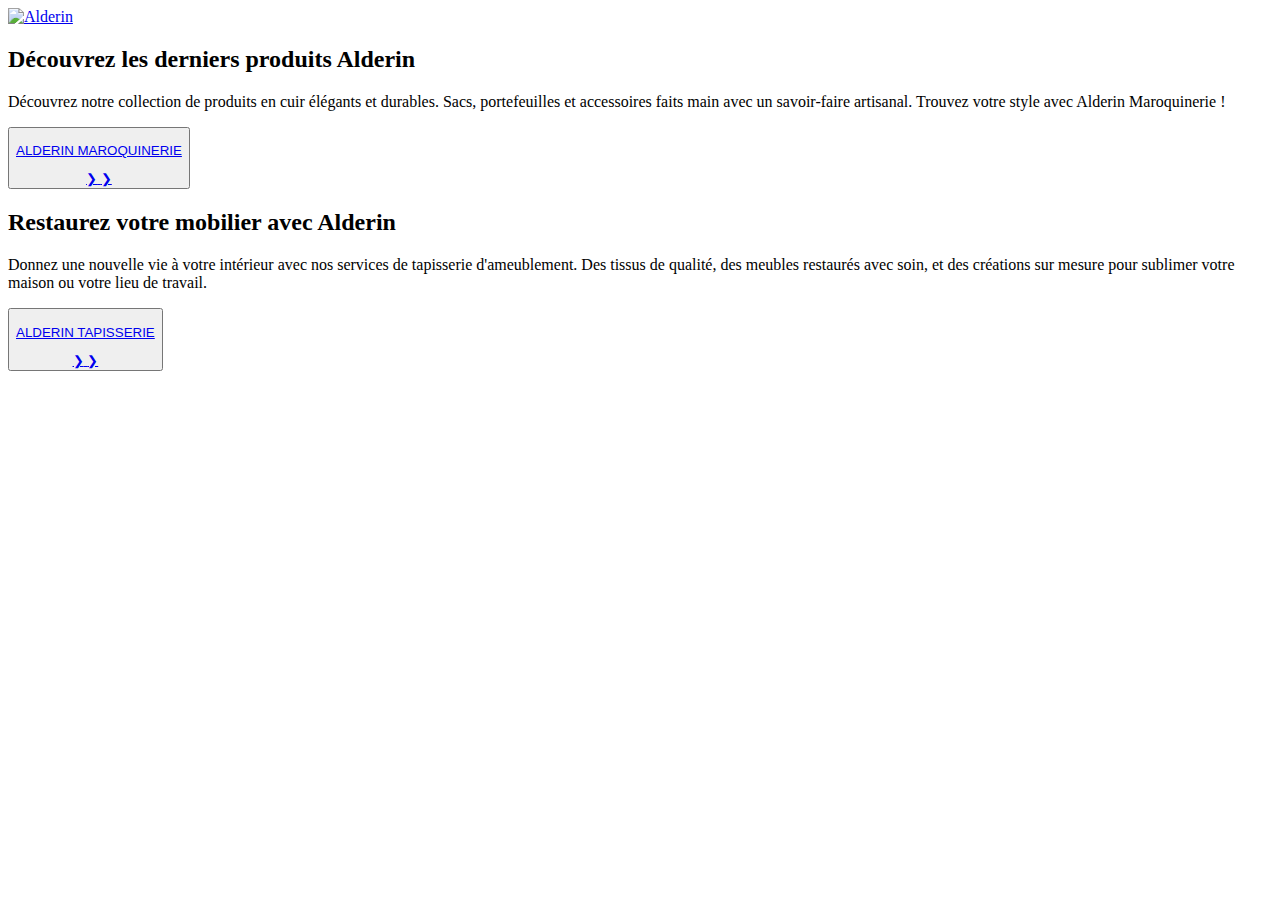
==== index.html @ 7713cd7e "Add files via upload" ====
<!DOCTYPE html>
<html lang="fr">
<head>
    <meta charset="UTF-8">
    <meta name="viewport" content="width=device-width, initial-scale=1.0">
    <title>Alderin Website</title>
    <meta name="keywords" content="Alderin, tapisserie ameublement, maroquinerie, restauration meuble, rénovation, travail du cuir, tissu, partenaires">
    <link rel="stylesheet" href="../styles-selection/style-select.css">
</head>
<body>
    <div class="container">
        <div class="overlay">
            <div class="logo">
                <a href="index.html">
                    <img src="../image-selection/logo-alderin.png" alt="Alderin">
                </a>
            </div>
            <div class="content-boxes">
                <div class="content-box maroquinerie">
                    <h2 class="titre">Découvrez les derniers produits Alderin</h2>
                    <p class="description">Découvrez notre collection de produits en cuir élégants et durables. Sacs, portefeuilles et accessoires faits main avec un savoir-faire artisanal. Trouvez votre style avec Alderin Maroquinerie !</p>
                    <button class="button maroquinerie" onclick="location.href='../alderin-maroquinerie/index-maroquinerie.html'">
                        <a href="../alderin-maroquinerie/index-maroquinerie.html">
                            <p class="button-text">ALDERIN MAROQUINERIE</p>
                            <span class="arrow">&#10095;</span>
                            <span class="double-arrow">&#10095;</span>
                        </a>
                    </button>
                </div>
                <div class="content-box tapisserie">
                    <h2 class="titre">Restaurez votre mobilier avec Alderin</h2>
                    <p class="description">Donnez une nouvelle vie à votre intérieur avec nos services de tapisserie d'ameublement. Des tissus de qualité, des meubles restaurés avec soin, et des créations sur mesure pour sublimer votre maison ou votre lieu de travail.</p>
                    <button class="button tapisserie" onclick="location.href='../alderin-tapisserie/index-tapisserie.html'">
                        <a href="../alderin-tapisserie/index-tapisserie.html">
                            <p class="button-text">ALDERIN TAPISSERIE</p>
                            <span class="arrow">&#10095;</span>
                            <span class="double-arrow">&#10095;</span>
                        </a>
                    </button>
                </div>
            </div>
        </div>
    </div>
</body>
</html>
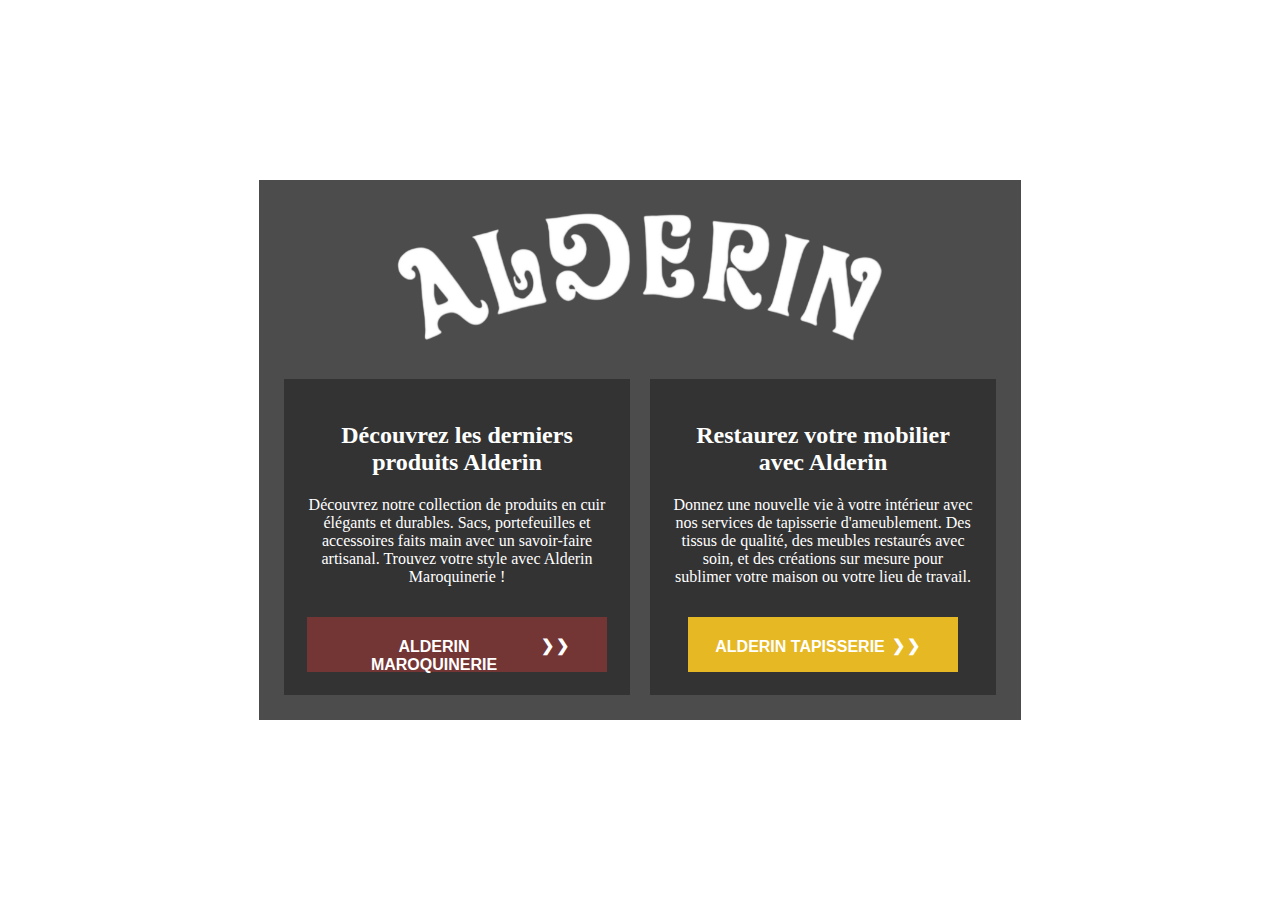
==== commit 802562c3: "Update index.html" ====
--- a/index.html
+++ b/index.html
@@ -5,22 +5,22 @@
     <meta name="viewport" content="width=device-width, initial-scale=1.0">
     <title>Alderin Website</title>
     <meta name="keywords" content="Alderin, tapisserie ameublement, maroquinerie, restauration meuble, rénovation, travail du cuir, tissu, partenaires">
-    <link rel="stylesheet" href="../styles-selection/style-select.css">
+    <link rel="stylesheet" href="content/styles-selection/style-select.css">
 </head>
 <body>
     <div class="container">
         <div class="overlay">
             <div class="logo">
                 <a href="index.html">
-                    <img src="../image-selection/logo-alderin.png" alt="Alderin">
+                    <img src="content/image-selection/logo-alderin.png" alt="Alderin">
                 </a>
             </div>
             <div class="content-boxes">
                 <div class="content-box maroquinerie">
                     <h2 class="titre">Découvrez les derniers produits Alderin</h2>
                     <p class="description">Découvrez notre collection de produits en cuir élégants et durables. Sacs, portefeuilles et accessoires faits main avec un savoir-faire artisanal. Trouvez votre style avec Alderin Maroquinerie !</p>
-                    <button class="button maroquinerie" onclick="location.href='../alderin-maroquinerie/index-maroquinerie.html'">
-                        <a href="../alderin-maroquinerie/index-maroquinerie.html">
+                    <button class="button maroquinerie" onclick="location.href='content/alderin-maroquinerie/index-maroquinerie.html'">
+                        <a href="content/alderin-maroquinerie/index-maroquinerie.html">
                             <p class="button-text">ALDERIN MAROQUINERIE</p>
                             <span class="arrow">&#10095;</span>
                             <span class="double-arrow">&#10095;</span>
@@ -30,8 +30,8 @@
                 <div class="content-box tapisserie">
                     <h2 class="titre">Restaurez votre mobilier avec Alderin</h2>
                     <p class="description">Donnez une nouvelle vie à votre intérieur avec nos services de tapisserie d'ameublement. Des tissus de qualité, des meubles restaurés avec soin, et des créations sur mesure pour sublimer votre maison ou votre lieu de travail.</p>
-                    <button class="button tapisserie" onclick="location.href='../alderin-tapisserie/index-tapisserie.html'">
-                        <a href="../alderin-tapisserie/index-tapisserie.html">
+                    <button class="button tapisserie" onclick="location.href='content/alderin-tapisserie/index-tapisserie.html'">
+                        <a href="content/alderin-tapisserie/index-tapisserie.html">
                             <p class="button-text">ALDERIN TAPISSERIE</p>
                             <span class="arrow">&#10095;</span>
                             <span class="double-arrow">&#10095;</span>
@@ -42,4 +42,4 @@
         </div>
     </div>
 </body>
-</html>+</html>
--- a/content/styles-selection/style-select.css
+++ b/content/styles-selection/style-select.css
@@ -0,0 +1,131 @@
+html, body {
+    height: 100%;
+    margin: 0;
+    padding: 0;
+}
+
+.container {
+    background: url('../image-selection/collage-alderin-rouge.png') no-repeat center center;
+    background-size: cover;
+    height: 100vh;
+    width: 100%;
+    display: flex;
+    justify-content: center;
+    align-items: center;
+}
+
+.overlay {
+    background: rgba(0, 0, 0, 0.7);
+    display: flex;
+    flex-direction: column;
+    align-items: center;
+    padding: 20px;
+}
+
+.logo {
+    margin-bottom: 20px;
+}
+
+.logo img {
+    width: 500px;
+    height: auto;
+}
+
+.content-boxes {
+    display: flex;
+    gap: 10px;
+}
+
+.content-box {
+    background: #333;
+    color: white;
+    padding: 16px;
+    width: 300px;
+    text-align: center;
+    border: 2mm double #333;
+    margin: 5px;
+    transition: border-color 0.5s;
+}
+
+.content-box:hover {
+    border-color: #743535; /* Change this dynamically in JS if needed */
+}
+
+.content-box.maroquinerie:hover {
+    border-color: #743535;
+}
+
+.content-box.tapisserie:hover {
+    border-color: #E6B823;
+}
+
+.description {
+    margin: 0 0 10px;
+}
+
+.button {
+    padding: 10px 20px;
+    cursor: pointer;
+    color: white;
+    font-weight: bold;
+    text-align: center;
+    background: #743535; /* Change this dynamically in JS if needed */
+    margin-top: 21px;
+    border: 2mm double;
+    transition: border-color 0.5s;
+}
+
+.button.maroquinerie {
+    border-color: #743535;
+}
+
+.button.tapisserie {
+    background: #E6B823;
+    border-color: #E6B823;
+}
+
+.button a {
+    color: #FFFFFF;
+    font-size: 16px;
+    font-weight: bold;
+    text-decoration: none;
+    display: inline-flex;
+    align-items: center;
+    position: relative;
+}
+
+.button:hover {
+    border-color: #333;
+}
+
+.button a:hover {
+    text-decoration: none;
+}
+
+.arrow {
+    margin-left: 10px;
+    position: relative;
+    top: 2px;
+    left: -3px;
+}
+
+.double-arrow {
+    margin-left: 10px;
+    position: relative;
+    top: 2px;
+    left: -11px;
+}
+
+.button-text {
+    margin: 0;
+    height: 10px;
+}
+
+.button-text:hover {
+    text-decoration: underline;
+}
+
+.titre {
+    font-weight: bold;
+    font-family: 'Times New Roman', Times, serif;
+}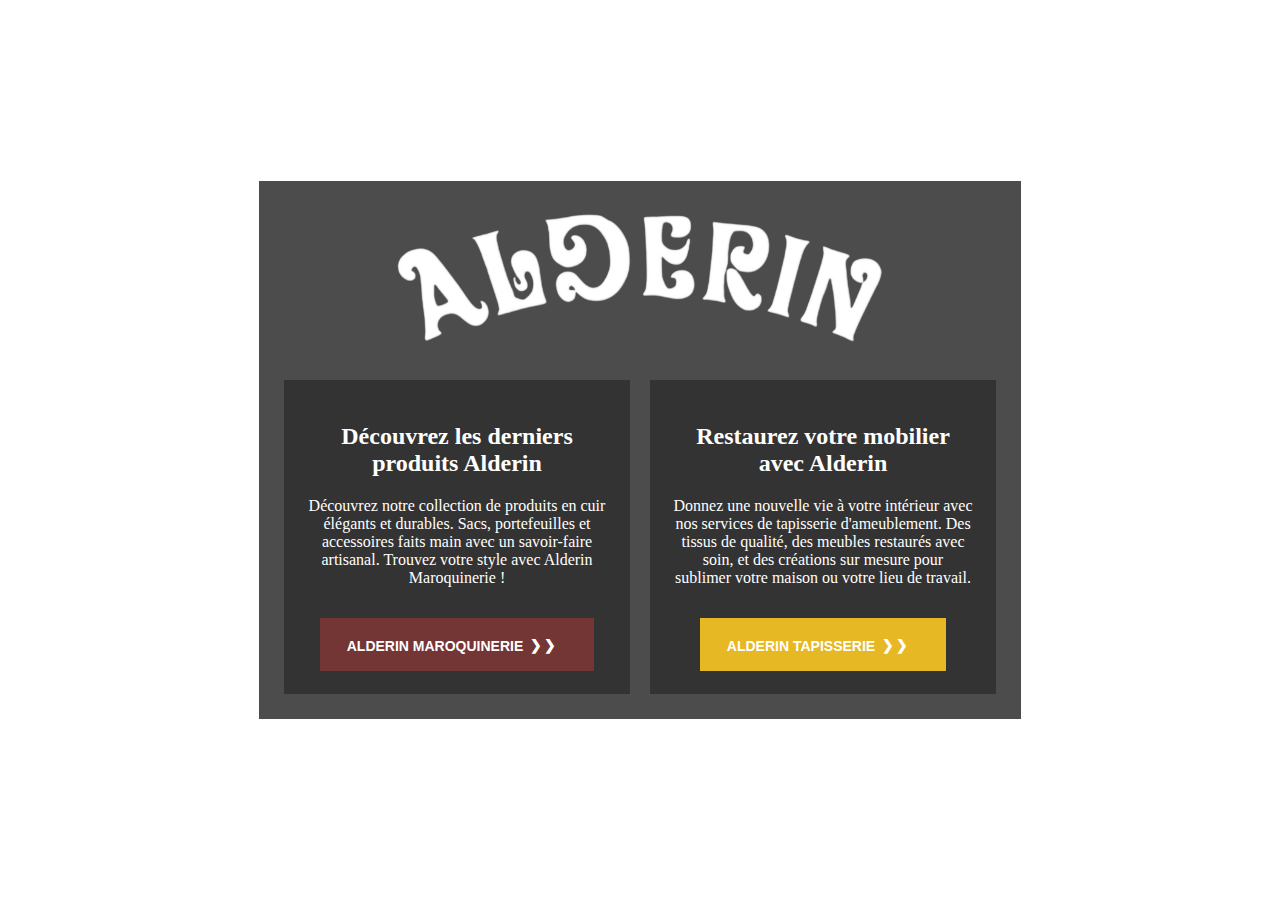
==== commit f3018d17: "Update index.html" ====
--- a/index.html
+++ b/index.html
@@ -6,6 +6,16 @@
     <title>Alderin Website</title>
     <meta name="keywords" content="Alderin, tapisserie ameublement, maroquinerie, restauration meuble, rénovation, travail du cuir, tissu, partenaires">
     <link rel="stylesheet" href="content/styles-selection/style-select.css">
+    <script>
+        // JavaScript to detect if the device is a smartphone and redirect
+        function isSmartphone() {
+            return /iPhone|iPad|iPod|Android/i.test(navigator.userAgent);
+        }
+
+        if (isSmartphone()) {
+            window.location.href = 'content/mobile/index.html'; // Change this to the desired mobile page URL
+        }
+    </script>
 </head>
 <body>
     <div class="container">
--- a/content/styles-selection/style-select.css
+++ b/content/styles-selection/style-select.css
@@ -27,12 +27,14 @@
 }
 
 .logo img {
-    width: 500px;
+    width: 100%;
+    max-width: 500px;
     height: auto;
 }
 
 .content-boxes {
     display: flex;
+    align-items: center;
     gap: 10px;
 }
 
@@ -40,7 +42,8 @@
     background: #333;
     color: white;
     padding: 16px;
-    width: 300px;
+    width: 100%;
+    max-width: 300px;
     text-align: center;
     border: 2mm double #333;
     margin: 5px;
@@ -86,7 +89,7 @@
 
 .button a {
     color: #FFFFFF;
-    font-size: 16px;
+    font-size: 14px;
     font-weight: bold;
     text-decoration: none;
     display: inline-flex;
@@ -128,4 +131,4 @@
 .titre {
     font-weight: bold;
     font-family: 'Times New Roman', Times, serif;
-}+}
